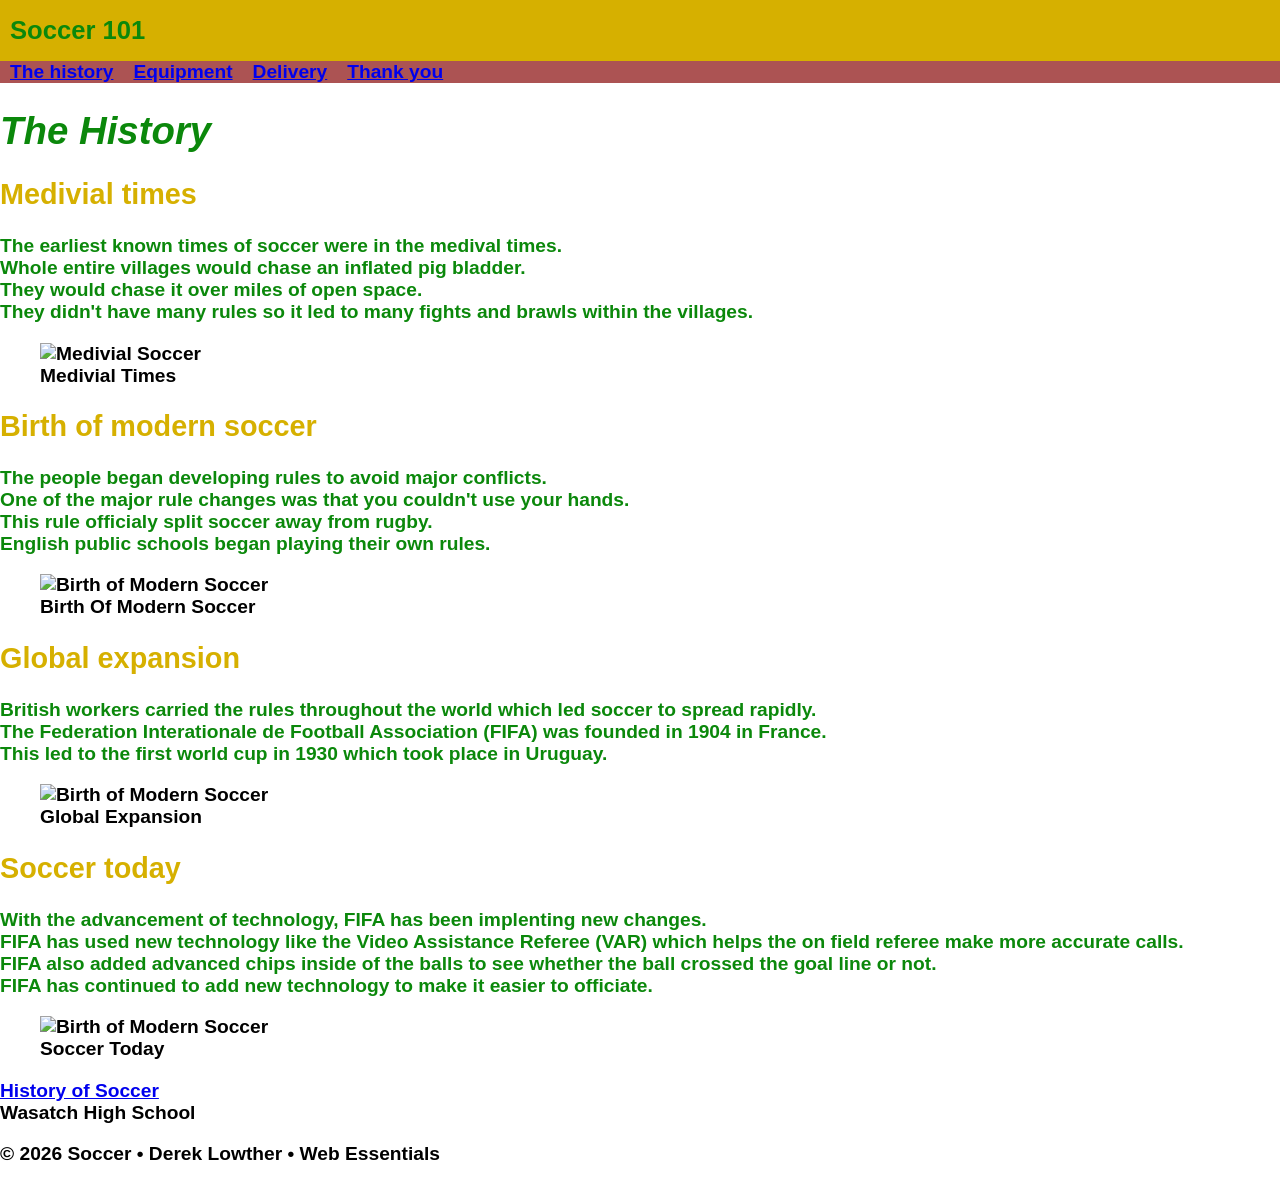
==== index.html @ 5876dc2d "06 Forms Project" ====
<!doctype html>
<html lang="en">

<head>
    <meta charset="UTF-8">
    <meta name="description"
        content="The history and legacy of soccer" />
    <meta name="author" content="Derek Lowther" />
    <meta name="viewport" content="width=device-width, initial-scale=1">
    <title> Soccer: Information of the history of soccer and how it came to be.</title>

    <link rel="preconnect" href="https://fonts.googleapis.com">
<link rel="preconnect" href="https://fonts.gstatic.com" crossorigin>
<link href="https://fonts.googleapis.com/css2?family=Oxygen:wght@300;400;700&family=Roboto:ital,wght@0,100..900;1,100..900&display=swap" rel="stylesheet">
    
    <link rel="stylesheet" href="styles.css">
</head>

<body>
    <!-- start the page header -->
    <header>
        <span>Soccer 101</span>
    </header>

    <!-- start the page navigation -->
    <nav>
        <ul>
            <li class="active"><a href="index.html">The history</a></li>
            <li><a href="equipment.html">Equipment</a></li>
            <li><a href="thanks.html">Delivery</a></li>
            <li><a href="delivery.html">Thank you</a></li>
        </ul>
    </nav>

    <!-- start the page main -->
    <main>
       <em><h1>The History</h1></em>
        <h2>Medivial times</h2>
        <p>The earliest known times of soccer were in the medival times.<br>
        Whole entire villages would chase an inflated pig bladder.<br>
        They would chase it over miles of open space.<br>
        They didn't have many rules so it led to many fights and brawls within the villages.</p>
        <figure>
                <img src="https://encrypted-tbn0.gstatic.com/images?q=tbn:ANd9GcQ8zqoqfhBNLPk5SjUH5Ee5EzOiyAlIMMqRasjElCX1hg&s=10" alt="Medivial Soccer" width="300" 
                height="225" loading="lazy">
                <figcaption>Medivial Times</figcaption>
            </figure>

        <h2>Birth of modern soccer</h2>
        <p>The people began developing rules to avoid major conflicts.<br>
            One of the major rule changes was that you couldn't use your hands.<br>
            This rule officialy split soccer away from rugby. <br>
            English public schools began playing their own rules.<p>
                 <figure>
                <img src="https://encrypted-tbn0.gstatic.com/images?q=tbn:ANd9GcQPyjnJH1Z4Izjt6Zv5Bany_MXuOJ6_nV9Hl0dvVrTAi_PXulDTGVbjYQA:https://static.owayo-cdn.com/newhp/img/magazin/geschichteDesFussballs/fu%25C3%259Fball-historisch.jpg&s=10" alt="Birth of Modern Soccer" width="300" 
                height="225" loading="lazy">
                <figcaption>Birth Of Modern Soccer</figcaption>
            </figure>

        <h2>Global expansion</h2>
        <p>British workers carried the rules throughout the world which led soccer to spread rapidly.<br>
            The Federation Interationale de Football Association (FIFA) was founded in 1904 in France.<br>
            This led to the first world cup in 1930 which took place in Uruguay.<p>
                 <figure>
                <img src="https://encrypted-tbn0.gstatic.com/images?q=tbn:ANd9GcTh4xREXv4drVSEMmGZCRoNzYhPgqY9IW9qW3wye652m7yedwanmr75RCw:https://americanbazaaronline.com/wp-content/uploads/2026/05/fifa-2026.webp&s=10" alt="Birth of Modern Soccer" width="300" 
                height="225" loading="lazy">
                <figcaption>Global Expansion</figcaption>
            </figure>

        <h2>Soccer today</h2>
        <p>With the advancement of technology, FIFA has been implenting new changes.<br>
            FIFA has used new technology like the Video Assistance Referee (VAR) which helps the on field referee make more accurate calls.<br>
            FIFA also added advanced chips inside of the balls to see whether the ball crossed the goal line or not.<br>
            FIFA has continued to add new technology to make it easier to officiate.<p></p>
             <figure>
                <img src="https://encrypted-tbn0.gstatic.com/images?q=tbn:ANd9GcTT57ZwqKkAuleDsHeKWiEkfYVtCp4a3R5JTkhoxmmbtXBju32SZDpRQZg:https://www.ocregister.com/wp-content/uploads/2026/07/APTOPIX_Bosnia_US_WCup_Soccer_123_5.jpg&s=10" alt="Birth of Modern Soccer" width="300" 
                height="225" loading="lazy">
                <figcaption>Soccer Today</figcaption>
            </figure>
    
    </main>

    <a href="https://en.wikipedia.org/wiki/History_of_association_football">History of Soccer</a>
    <footer>
        <adress>Wasatch High School</adress>
        <p>&copy; 2026 Soccer &bull; Derek Lowther &bull; Web Essentials</p>
    </footer>
</body>

</html>
---- styles.css ----
body {
    font-family: "Fira Sans", sans-serif;
    margin: 0;
    font-weight: 900;
    font-size: larger;
}

header {
    background-color: #d6b000;
    padding: 1rem 10px;
    font-weight: bold;
}

header span {
    color: #0b880b;
    font-size: 1.6rem;
    font-weight: 800;
}

nav {
    background-color: #ac5353;
}

nav ul {
    margin: 0;
    list-style-type: none;
    padding: 0 10px;
    display: flex;
    gap: 20px;
    text-decoration: none;
    
}

main h1 {
    color:#0b880b ;
}
main h2 {
    color: #d6b000;
}
li {
    color: #0b880b;
}
main p {
    color: #0b880b;
}
ul {
    font-size: 1rem 50px;
}

fieldset {
    color: #d6b000;
}
label {
    color: #0b880b;
}
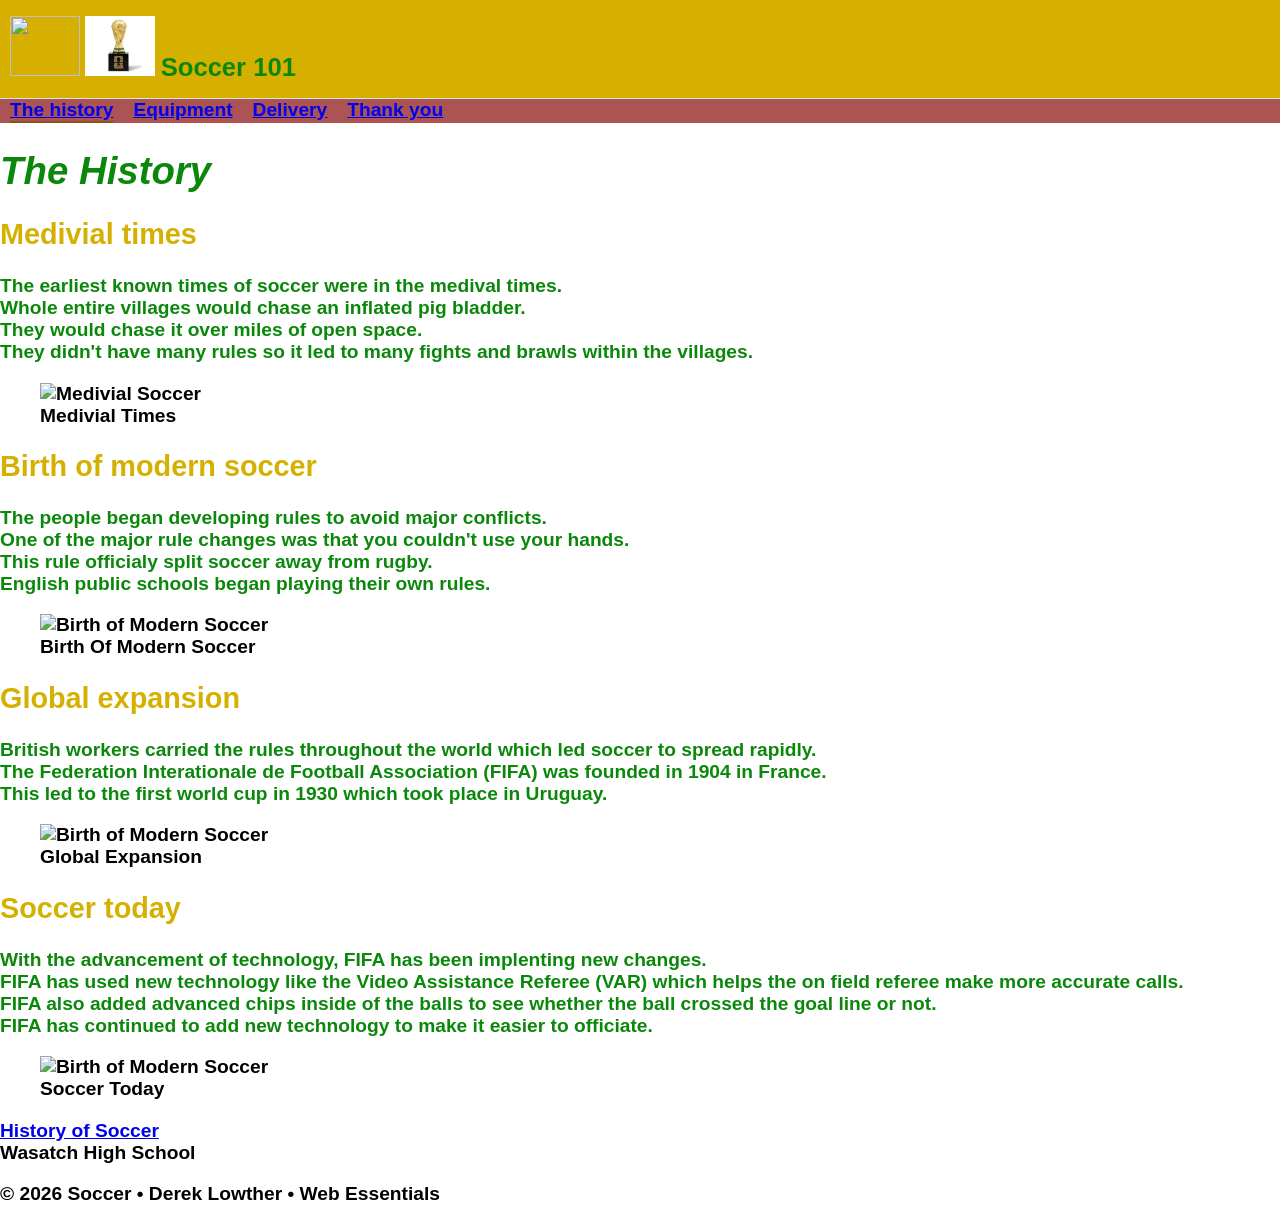
==== commit a28dfbf0: "07 advanced-css" ====
--- a/index.html
+++ b/index.html
@@ -19,6 +19,8 @@
 <body>
     <!-- start the page header -->
     <header>
+        <img src="images/Uefa Ball.jpg" alt="" width="70" height="60" class="Uefa Ball">
+        <img src="fav icon.jpg" alt=""width="70" height="60">
         <span>Soccer 101</span>
     </header>
 
--- a/styles.css
+++ b/styles.css
@@ -1,3 +1,5 @@
+*{box-sizing: border-box;}
+
 body {
     font-family: "Fira Sans", sans-serif;
     margin: 0;
@@ -33,6 +35,7 @@
 
 main h1 {
     color:#0b880b ;
+    margin: center;
 }
 main h2 {
     color: #d6b000;
@@ -52,4 +55,48 @@
 }
 label {
     color: #0b880b;
-}+}
+    /* small screen navigation */
+@media only screen and (max-width: 500px) {
+    nav ul {
+        margin: 0;
+        padding: 0;
+    }
+    nav a {
+        display: block;
+        text-align: center;
+        padding: .8rem;
+        font-weight: 500;
+        
+    }
+nav .active a {
+    color: white;
+}
+
+} /* end small screens */
+
+
+/* LARGE SCREEN NAVIGATION */
+@media only screen and (min-width: 501px) {
+nav {
+    border-top: solid 1px #E0E6E6;
+    
+}
+nav ul {
+    margin: 0;
+    list-style-type: none;
+    display: flex;
+}
+nav a {
+    display: block;
+    text-align: center;
+    
+}
+
+nav .active a {
+    border-bottom: solid 2px #8b5022;
+}
+nav a:hover {
+    color: #000;
+}
+} /* end LARGE screens */
